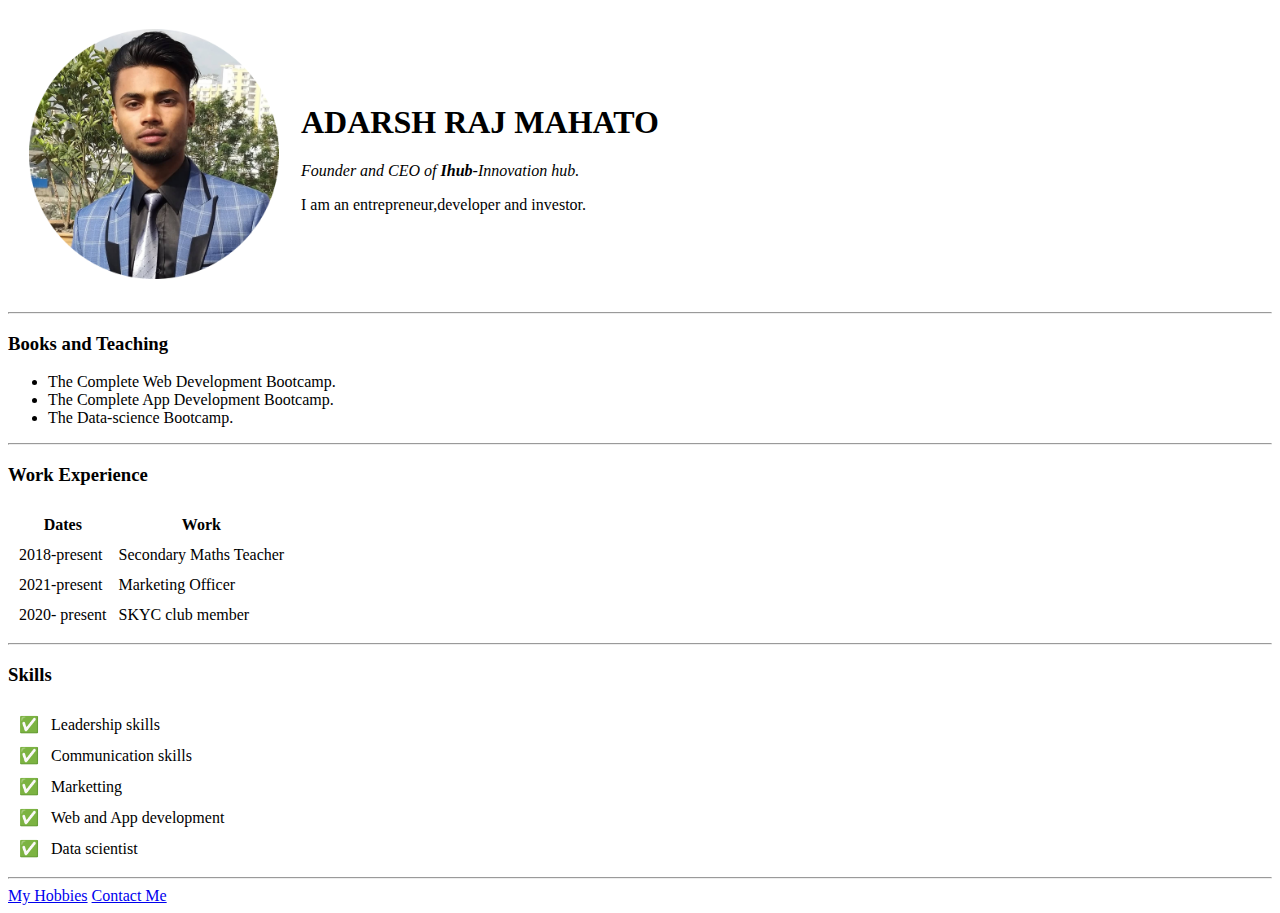
==== index.html @ d8ec7327 "Update index.html" ====
<!DOCTYPE html>
<html>
  <head>
    <meta charset="utf-8">
    <title>Adarsh Personal Site</title>
    <link rel="stylesheet" href="/css/styles.css">
  </head>

  <body styles="background-color:grey;">
    <table cellspacing="20">
      <tr>
        <td><img src="adarsh profile picture-modified.png" alt="adarsh profile picture" style="width:250px;height:250px;"></td>
        <td><h1>ADARSH RAJ MAHATO</h1>
        <p><em>Founder and CEO of <strong>Ihub</strong>-Innovation hub.</em></p>
        <p>I am an entrepreneur,developer and investor.</p></td>
      </tr>
    </table>
    <hr>
    <h3>Books and Teaching</h3>
    <ul>

      <li>The Complete Web Development Bootcamp.</li>
      <li>The Complete App Development Bootcamp.</li>
      <li>The Data-science Bootcamp.</li>
    </ul>
    <hr>
    <h3>Work Experience</h3>
    <table cellspacing="10">
      <thead>
        <tr>
          <th>Dates</th>
          <th>Work</th>
        </tr>
      </thead>
      <tbody>
        <tr>
          <td>2018-present</td>
          <td>Secondary Maths Teacher</td>
        </tr>
        <tr>
          <td>2021-present</td>
          <td>Marketing Officer</td>
        </tr>
        <tr>
          <td>2020- present</td>
          <td>SKYC club member</td>
        </tr>
      </tbody>
    </table>
    <hr>
    <h3>Skills</h3>
    <table cellspacing="10">
      <tr>
        <td>✅</td> <td>Leadership skills</td>
      </tr>
      <tr>
        <td>✅</td> <td>Communication skills</td>
      </tr>
      <tr>
        <td>✅</td><td>Marketting</td>
      </tr>
      <tr>
        <td>✅</td><td>Web and App development</td>

      </tr>
      <tr>
        <td>✅</td><td>Data scientist</td>
      </tr>
    </table>
    <hr>
    <a href="hobbies.html"target="_blank">My Hobbies</a>
    <a href="form.html"target="_blank">Contact Me</a>
  </body>
</html>
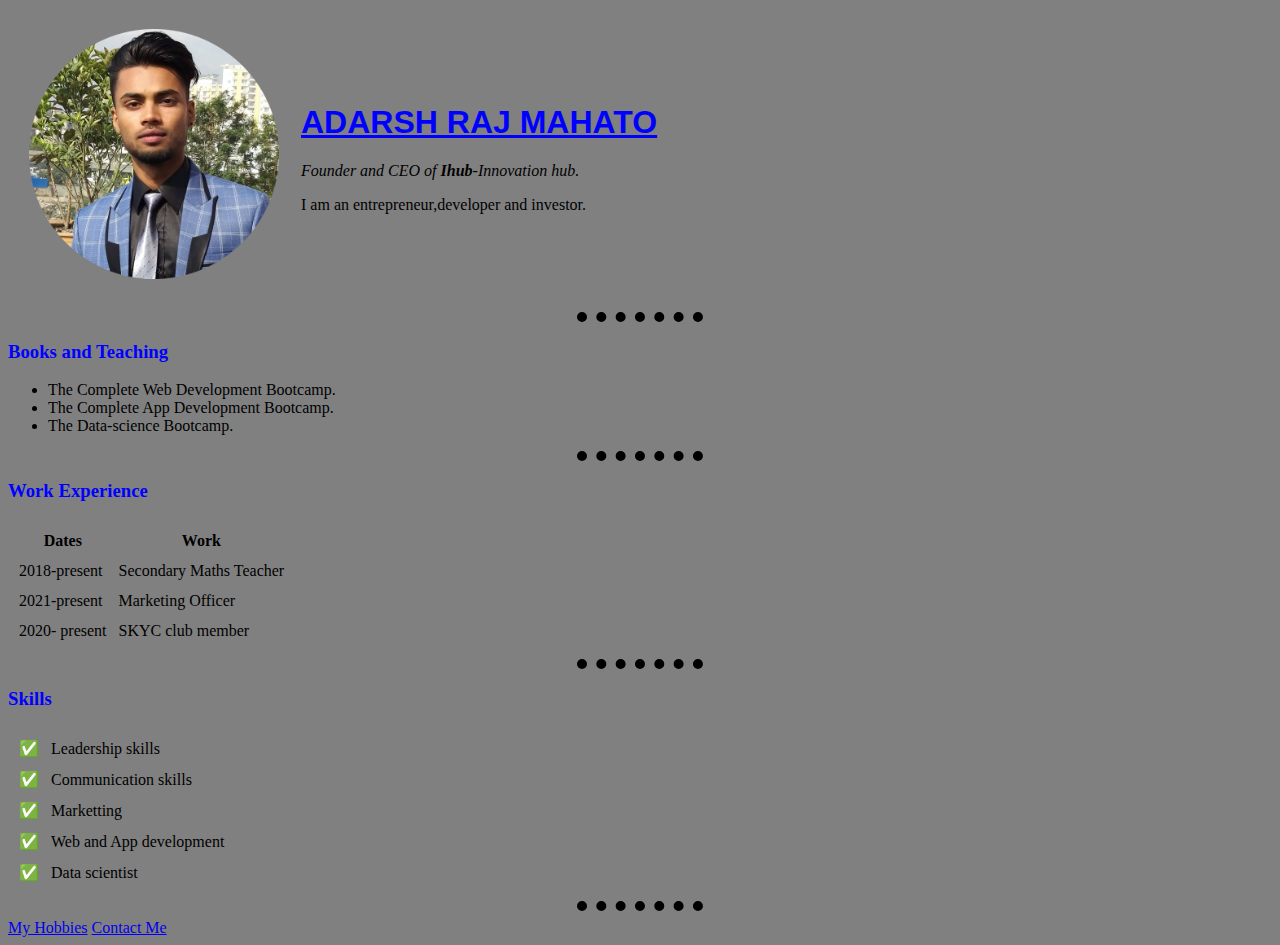
==== commit 4abf85f3: "Update index.html" ====
--- a/index.html
+++ b/index.html
@@ -3,7 +3,7 @@
   <head>
     <meta charset="utf-8">
     <title>Adarsh Personal Site</title>
-    <link rel="stylesheet" href="/css/styles.css">
+    <link rel="stylesheet" type="text/css"  href="styles.css">
   </head>
 
   <body styles="background-color:grey;">
--- a/styles.css
+++ b/styles.css
@@ -0,0 +1,24 @@
+body{
+  background-color:grey;
+}
+hr{
+
+  border-style: dotted none none; /*it means topborder is dotted leftright has no borderbottom also has no border */
+  border-color:black;
+  border-width:10px;
+
+  width: 10%;   /* it is relative(changes 10% of the window) */
+
+}
+h1{
+  color: blue;
+  font-family: sans-serif;
+  text-decoration: underline;
+
+}
+h2{
+    color: blue;
+}
+h3{
+    color: blue;
+}
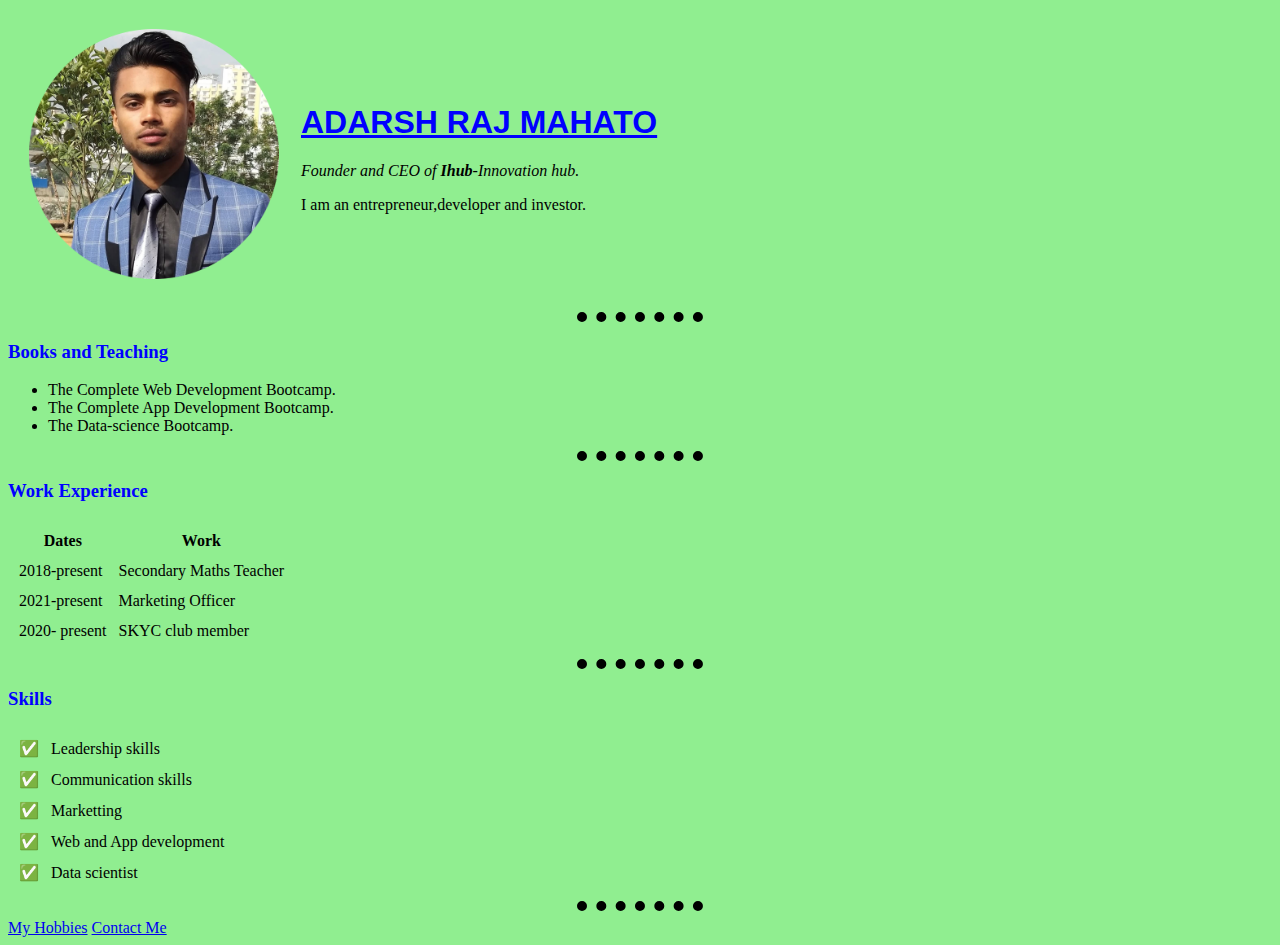
==== commit 6a7d4cc8: "Update index.html" ====
--- a/index.html
+++ b/index.html
@@ -6,7 +6,7 @@
     <link rel="stylesheet" type="text/css"  href="styles.css">
   </head>
 
-  <body styles="background-color:grey;">
+  <body styles="background-color:lightgreen;">
     <table cellspacing="20">
       <tr>
         <td><img src="adarsh profile picture-modified.png" alt="adarsh profile picture" style="width:250px;height:250px;"></td>
--- a/styles.css
+++ b/styles.css
@@ -1,5 +1,5 @@
 body{
-  background-color:grey;
+  background-color:lightgreen;
 }
 hr{
 
